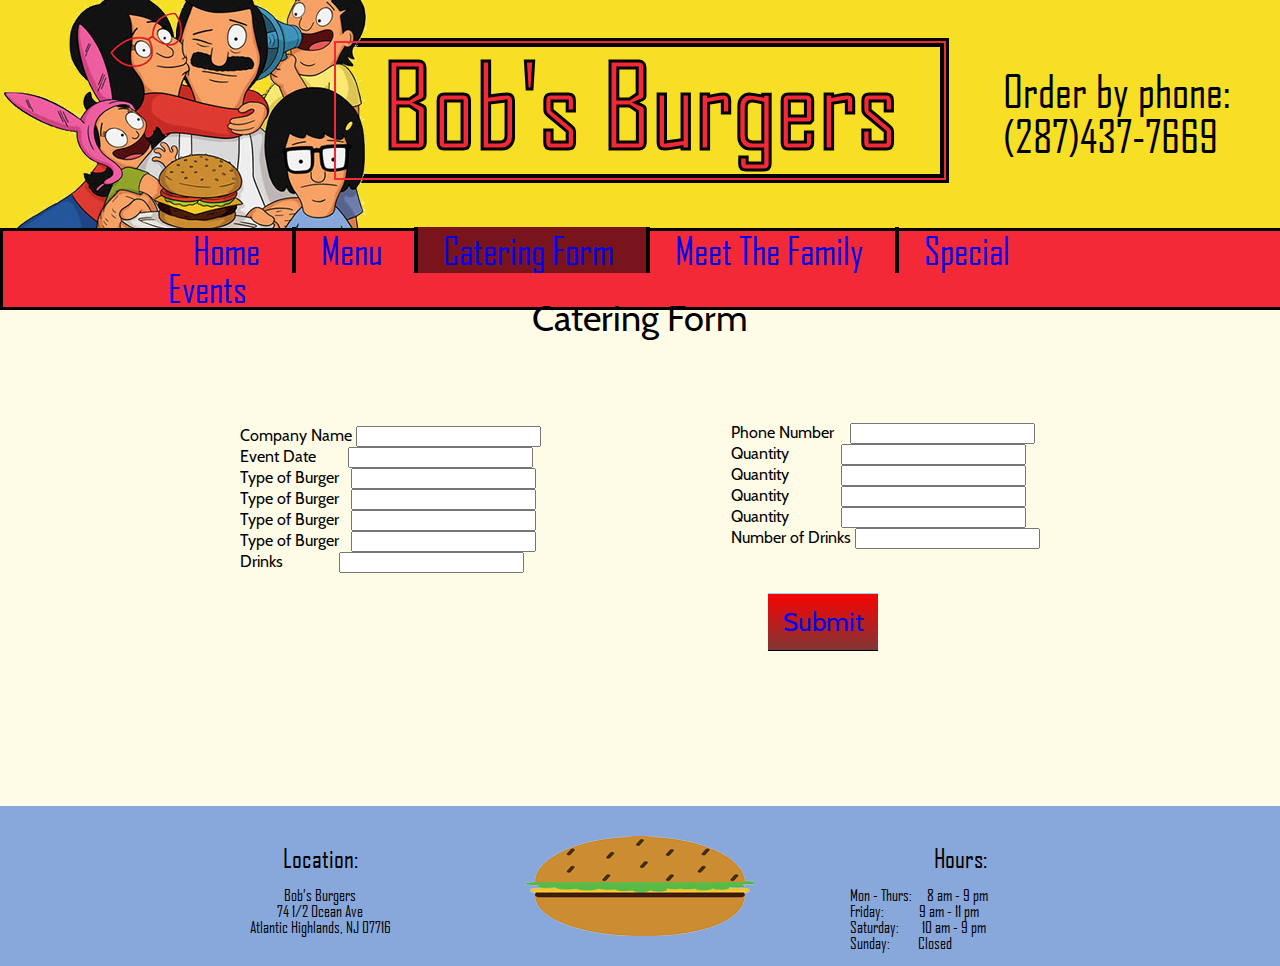
==== subPages/cateringForm.html @ a64ead50 "Close to finished" ====
<!DOCTYPE html>
<html class="no-js">
	<head>
		<meta charset="utf-8">
		<meta http-equiv="X-UA-Compatible" content="IE=edge">
		<title>Bob's Burgers</title>
		<meta name="description" content="Bob's Burgers">
		<!-- Enable responsive layouts; tell browsers not to shrink pages to fit small screens -->
		<meta name="viewport" content="width=device-width, initial-scale=1">
		<!-- Load styles -->
		<link rel="stylesheet" href="../CSS/styleSheet.css">
	</head>
	<body>
		<!-- =======================HEADER============================================================ -->
		<header>
			<!-- ====================LOGO======================================= -->
			<div class = "logo">
				<h1>Bob's Burgers</h1>
			</div>

			<img src = "../images/familyPic.png" alt = "Belcher family picture" class = "familyPic"/>
			<!-- ===================ORDER=NOW===================================== -->
			<div class = "orderNow">
				<p>
					Order by phone:<br>
					(287)437-7669
				</p>
			</div>
			<!-- ===================MENU=BAR======================================= -->
			<nav>
				<ul>
					<li> <a href = "../index.html">Home</a> </li>
					<li> <a href = "menu.html">Menu</a> </li>
					<li class = "active"> <a href = "cateringForm.html">Catering Form</a> </li>
					<li> <a href = "meetTheFamily.html">Meet The Family</a> </li>
					<li> <a href = "specialEvents.html">Special Events</a> </li>
				</ul>
			</nav>
		</header>
	
		<!-- ===================CATERING=FORM====================================================== -->
		<div class = "bodyContent">
			<h1>Catering Form</h1>
			<form class = "cateringForm">
				<div class = "leftSide">
					Company Name <input type = "text" name = "Company Name"> <br>
					Event Date &nbsp;&nbsp;&nbsp;&nbsp;&nbsp;&nbsp;&nbsp;<input type = "text" name = "Event Date">	<br>
					Type of Burger &nbsp;&nbsp;<input type = "text" name = "Type of Burger"> <br>
					Type of Burger &nbsp;&nbsp;<input type = "text" name = "Type of Burger"><br>
					Type of Burger &nbsp;&nbsp;<input type = "text" name = "Type of Burger"> <br>
					Type of Burger &nbsp;&nbsp;<input type = "text" name = "Type of Burger"> <br>
					Drinks &nbsp;&nbsp;&nbsp;&nbsp;&nbsp;&nbsp;&nbsp;&nbsp;&nbsp;&nbsp;&nbsp;&nbsp;&nbsp;<input type = "text" name = "Drink"> <br>
				</div>
				<div class = "rightSide">
					Phone Number &nbsp;&nbsp;&nbsp;<input type = "text" name = "Phone Number"> <br>
					Quantity &nbsp;&nbsp;&nbsp;&nbsp;&nbsp;&nbsp;&nbsp;&nbsp;&nbsp;&nbsp;&nbsp;&nbsp;<input type = "text" name = "Quantity"> <br>
					Quantity &nbsp;&nbsp;&nbsp;&nbsp;&nbsp;&nbsp;&nbsp;&nbsp;&nbsp;&nbsp;&nbsp;&nbsp;<input type = "text" name = "Quantity"> <br>
					Quantity &nbsp;&nbsp;&nbsp;&nbsp;&nbsp;&nbsp;&nbsp;&nbsp;&nbsp;&nbsp;&nbsp;&nbsp;<input type = "text" name = "Quantity"> <br>
					Quantity &nbsp;&nbsp;&nbsp;&nbsp;&nbsp;&nbsp;&nbsp;&nbsp;&nbsp;&nbsp;&nbsp;&nbsp;<input type = "text" name = "Quantity"> <br>
					Number of Drinks <input type = "text" name = "Number of Drinks">	 <br>
				</div>
			</form>
			<div class = "submitButton">
				<a href = "submitPage.html">Submit</a>
			</div>
		</div>	
		<!-- ======================FOOTER========================================================== -->
		<footer>
			<div class = "location">
				<h2>Location:</h2>
				<p>
					Bob’s Burgers <br>
					74 1/2 Ocean Ave <br>	
					Atlantic Highlands, NJ 07716 
				</p>
			</div>

			<div class = "burgerDrawing">
				<img src = "../images/cheeseburger.png" alt = "Cartoon cheesburger image."> 
			</div>

			<div class = "hours">
				<h2>Hours:</h2>
				<p>	
					Mon - Thurs: &nbsp;&nbsp;&nbsp;&nbsp;&nbsp;&nbsp;8 am - 9 pm <br>
					Friday: &nbsp;&nbsp;&nbsp;&nbsp;&nbsp;&nbsp;&nbsp;&nbsp;&nbsp;&nbsp;&nbsp;&nbsp;&nbsp;&nbsp;&nbsp;&nbsp;9 am - 11 pm <br>
					Saturday: &nbsp;&nbsp;&nbsp;&nbsp;&nbsp;&nbsp;&nbsp;&nbsp;&nbsp;&nbsp;10 am - 9 pm <br>
					 Sunday:&nbsp;&nbsp;&nbsp;&nbsp;&nbsp;&nbsp;&nbsp;&nbsp;&nbsp;&nbsp;&nbsp;&nbsp;&nbsp;&nbsp;Closed
				</p>
			</div>
		</footer> 
	</body>
</html>
---- CSS/styleSheet.css ----
@import 'reset.css';

@font-face{
	font-family: 'cabin';
	src: url("fonts/cabin/Cabin-Regular.otf");
}
@font-face{
	font-family: 'AgencyFB';
	src: url("fonts/Agency_FB.ttf");
}
/*<!-- =======================WHOLE=PAGE===================================== -->*/
body{
	margin: 0;
}
/*<!-- =======================HEADER===================================== -->*/
header{
	background-color: #f7df25;
	height: 200px;
	font-family: AgencyFB;
	padding-top: 40px;
}
.familyPic{
	float: left;
	margin-top: -185px; 
}
.logo{
	display: block;
	margin: -2px auto 0 auto;
	border: 5px solid black;
	width: 608px;
}
.logo h1{
	text-align: center;
	font-size: 115px;
	border: 4px solid #000;
	color: #f42938;
	outline-style: solid; 
	outline-color: #f42938;
	outline-width: 2px;
	width: 600px;
	padding: 0px 0 12px 0;
   -webkit-text-stroke-width: 3px;
   -webkit-text-stroke-color: black;

}
.orderNow{
	float: right;
	font-size: 45px;
	color: #000;
	/*Top right bottom left*/
	margin: -115px 50px 0 0;
}
nav, .famNav{
	display: inline-block;
	background-color: #f42938;
	width: 100%;
	font-size: 38px;
	z-index: 21;
	border: 3px solid black;
}
nav ul, .famNav ul{
	display: block;
	margin: 0 auto 0 auto;
	width: 950px;
	/*border: 1px solid black;*/
}
nav ul li, .famNav ul li{
	display: inline;
	list-style-type: none;
	padding: 0 25px 0 25px;
}
a:link, a:visited, a:hover, a:active{
	text-decoration: none;
}
a:link{
	/*color: white;*/
}
a:visited{
	color: white;
}
a:hover{
	color: #88a8db;
}
.active{
	background-color: #7a141c;
	color: #7a141c;
	/*text-decoration-color: #7a141c;*/
}
nav ul li{
	border-right: 4px solid #000;
}
nav ul li:last-child{
	border: none;
}
/*<!-- =======================BODY===================================== -->*/
h1{
	font-size: 36px;
	padding: 40px 0px;
	text-align: center;
}
h2{
	padding: 30px 0;
	font-size: 26px;
	text-align: center;
}
h3{
	font-size: 22px;
	padding: 30px 0;
}
.bodyContent{
	background-color: #fefbe6;
	/*Top left bottom right*/
	padding: 20px 0 155px 0;
	z-index: -5;
	font-family: cabin;
}
/*<!-- =======================FOOTER==================================== -->*/
footer{
	display: flex;
	-ms-flex-direction: row;
	flex-direction: row;
	background-color: #88a8db;
	justify-items: center;
	justify-content: center;
	clear: both;
	font-family: AgencyFB;
}
.burgerDrawing{
	margin-top: 30px;
	/*border: 1px solid red;*/
}
.hours h2, .location h2{
	text-align: center;
	padding-bottom: 15px;
}
.hours, .location{
	padding-top: 10px;
	width: 220px;
	/*border: 3px solid black;*/
}
.hours p{
	text-align: left;
	padding-bottom: 15px;
}
.hours, .location{
	margin: 0 95px;
}
.location p{
	text-align: center;
}
/*<!-- =======================HOME=PAGE===================================== -->*/
.aboutRest{
	width: 40%;
	margin: 0 auto 40px auto;
}
.aboutRest img{
	float: right;
	padding: 3%;
}
.ads{
	display: block;
	padding: 40px 0 20px 0;
	float: right;
}
.ads ul{
	list-style-type: none;
	padding-bottom: 10px;
}
/*<!-- =======================MENU=SHEET===================================== -->*/
.menu h2{
	/*margin: 50px auto 0 auto;*/
	text-align: center;
	/*border: 1px solid red;*/
}
.menu{
	margin: 0 auto 0 auto;
	width: 1000px;
}
.menu ul, .menu h2{
	width: 500px;
}
.menu ul li{
	padding-bottom: 5px;
}
.menu .rightSide{
	margin-top: -1180px;
	padding-top: -100px;
}
/*<!-- =======================Special=Events===================================== -->*/
.windowSlideShow{
	display: block;
	position: relative;
	margin: 80px auto 0 auto;
	width: 42%;
	overflow: hidden;
	/*border: 1px solid red;*/
}
.images{
	width: 750px;
	margin: 0 auto 0 auto;
}
.windowSlideShow figure, .dinner figure{
	position: absolute;
	opacity: 0;
}
.windowSlideShow figcaption{
  position: absolute;
  font-size: .8em;
  bottom: .55em;
  padding: .25em;
  color: #fff;
  background: rgba(0,0,0, .75);
  border-radius: 2px;
}
figure.show{
	opacity: 1;
  	position: static;
}
.dinNext, .next, .dinPrev, .prev{
  color: #f7df25;
  position: absolute;
  background: #f42938;
  top: 65%;
  z-index: 1;
  font-size: 3em;
  margin-top: -.75em;
  opacity: 1;
  /*user-select: none;*/
}
.dinNext:hover, .next:hover, .dinPrev:hover, .prev:hover{
  cursor: pointer;
  opacity: 1;
}
.next, .dinNext{
	right: 0;
	padding: 10px 6px 15px 10px;
	border-top-left-radius: 3px;
	border-bottom-left-radius: 3px;
}
.prev, .dinPrev{
	/*left: 0;*/
	padding: 10px 10px 15px 5px;
	border-top-right-radius: 3px;
	border-bottom-right-radius: 3px;
}
.images p{
	padding: 15px;
}
.dinner{
	display: block;
	position: relative;
	margin: 380px auto 0 auto;
	width: 42%;
	overflow: hidden;
	/*border: 1px solid red;*/
}
/*<!-- =======================Catering=Form===================================== -->*/
.cateringForm{
	margin: 50px auto 0 auto;
	width: 800px;
}
.rightSide{
	float: right;
	margin-top: -150px;
}
.submitButton{
	border-top: 1px solid #96d1f8;
	border-bottom: 1px solid #000;
	color: #fff;
	width: 80px;
	background-color: #f42938;
	margin: 20px 0 0 60%;
	padding: 15px;
	font-size: 26px;
	/*float: right;*/
    background: -webkit-gradient(linear, left top, left bottom, from(#f70303), to(#823636));
    background: -webkit-linear-gradient(top, #f70303, #823636);
    background: -moz-linear-gradient(top, #f70303, #823636);
    background: -ms-linear-gradient(top, #f70303, #823636);
    background: -o-linear-gradient(top, #f70303, #823636);
}
.submitButton:visited, .submitButton:active .submitButton:link{
	color: #fff;
}
.submitButton:hover{
   border-top-color: #782828;
   background: #782828;
   color: #ccc;
}
/*<!-- =======================Meet the Family===================================== -->*/
/*.famNav{
	display: block;
	width: 1200px;
	margin: 0 auto 0 auto;
}
.famNav ul{
	width: 100%;
	font-size: 26px;
	/*border: 1px solid blue;
}
.famNav ul li{
	border-right: 4px solid #000;
}
.famNav ul li:last-child{
	border: none;
}
.familyBio p{
	margin: 0 auto 0 auto;
	text-align: center;
}
.familyBio{
	margin: 0 auto;
	width: 800px;
}*/
/*============================Submit==============================================*/
.submit{
	font-size: 45px;
	margin: 50px auto 0 auto;
	width: 70%;
}
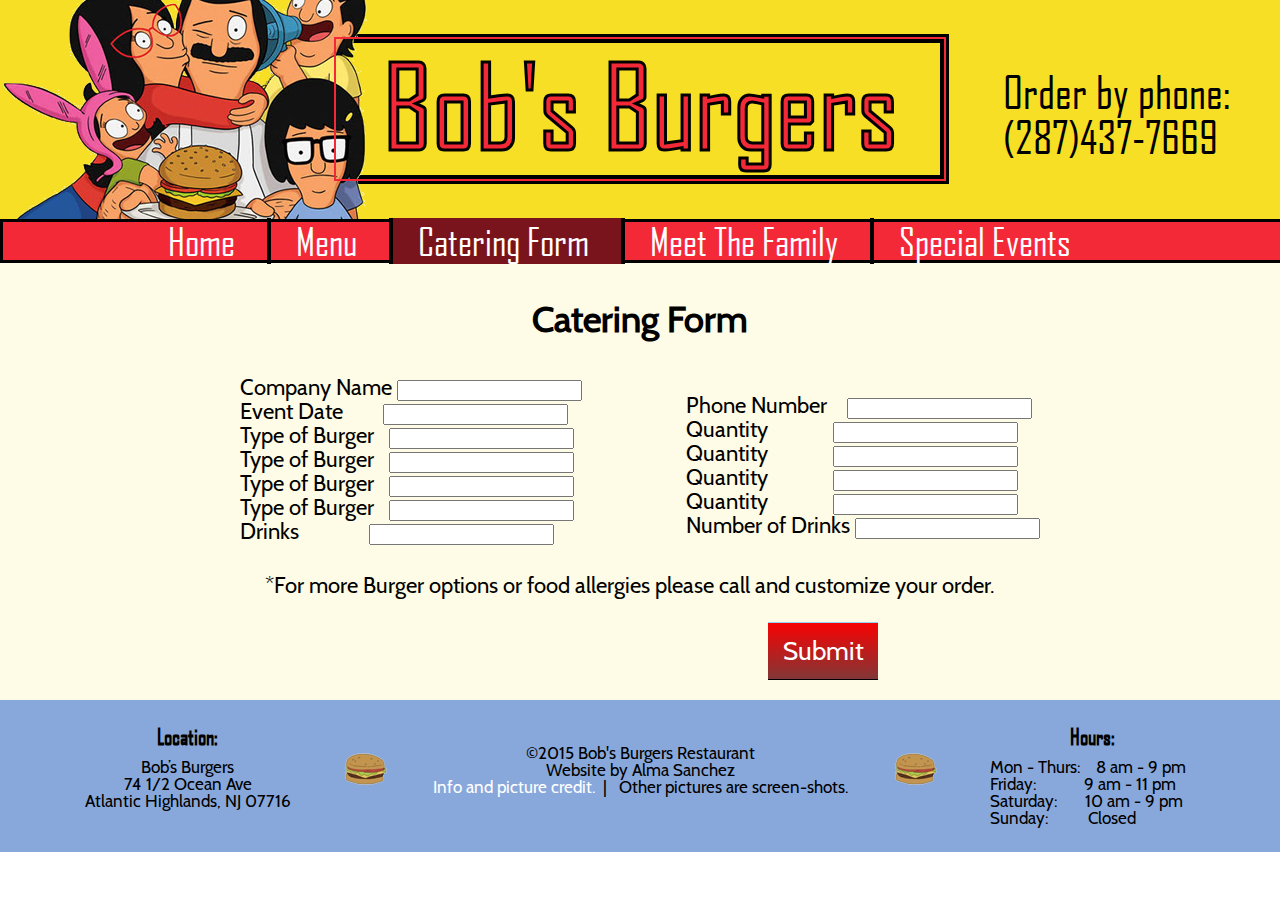
==== commit 5f15e47d: "Updated version" ====
--- a/subPages/cateringForm.html
+++ b/subPages/cateringForm.html
@@ -9,6 +9,7 @@
 		<meta name="viewport" content="width=device-width, initial-scale=1">
 		<!-- Load styles -->
 		<link rel="stylesheet" href="../CSS/styleSheet.css">
+		<link rel="shortcut icon" href="../images/favBob.ico">
 	</head>
 	<body>
 		<!-- =======================HEADER============================================================ -->
@@ -18,7 +19,7 @@
 				<h1>Bob's Burgers</h1>
 			</div>
 
-			<img src = "../images/familyPic.png" alt = "Belcher family picture" class = "familyPic"/>
+			<img src = "../images/familyPic.png" alt = "Belcher family picture" class = "familyPic">
 			<!-- ===================ORDER=NOW===================================== -->
 			<div class = "orderNow">
 				<p>
@@ -60,32 +61,40 @@
 					Number of Drinks <input type = "text" name = "Number of Drinks">	 <br>
 				</div>
 			</form>
+			<p class = "smallText"> *For more Burger options or food allergies please call and customize your order.</p>
 			<div class = "submitButton">
 				<a href = "submitPage.html">Submit</a>
 			</div>
 		</div>	
-		<!-- ======================FOOTER========================================================== -->
+		<!-- =======================FOOTER=====================================	-->
 		<footer>
 			<div class = "location">
 				<h2>Location:</h2>
 				<p>
 					Bob’s Burgers <br>
-					74 1/2 Ocean Ave <br>	
+					74 1/2 Ocean Ave <br>
 					Atlantic Highlands, NJ 07716 
 				</p>
 			</div>
 
 			<div class = "burgerDrawing">
-				<img src = "../images/cheeseburger.png" alt = "Cartoon cheesburger image."> 
+				<img src = "../images/cheeseburger.png" alt = "logo image"> 
 			</div>
-
+			<div class = "info">
+				<p>&#169;2015 Bob's Burgers Restaurant <br> Website by Alma Sanchez</p>
+				<p><a href="http://bobs-burgers.wikia.com/wiki/Bob%27s_Burgers_Wiki" target = "_blank">Info and picture credit.</a>&nbsp;&nbsp;| &nbsp;&nbsp;Other pictures are screen-shots.</p>
+			</div>
+			<div class = "burgerDrawing">
+				<img src = "../images/cheeseburger.png" alt = "logo image"> 
+			</div>
+			
 			<div class = "hours">
 				<h2>Hours:</h2>
 				<p>	
-					Mon - Thurs: &nbsp;&nbsp;&nbsp;&nbsp;&nbsp;&nbsp;8 am - 9 pm <br>
-					Friday: &nbsp;&nbsp;&nbsp;&nbsp;&nbsp;&nbsp;&nbsp;&nbsp;&nbsp;&nbsp;&nbsp;&nbsp;&nbsp;&nbsp;&nbsp;&nbsp;9 am - 11 pm <br>
-					Saturday: &nbsp;&nbsp;&nbsp;&nbsp;&nbsp;&nbsp;&nbsp;&nbsp;&nbsp;&nbsp;10 am - 9 pm <br>
-					 Sunday:&nbsp;&nbsp;&nbsp;&nbsp;&nbsp;&nbsp;&nbsp;&nbsp;&nbsp;&nbsp;&nbsp;&nbsp;&nbsp;&nbsp;Closed
+					Mon - Thurs: &nbsp;&nbsp;&nbsp;8 am - 9 pm <br>
+					Friday: &nbsp;&nbsp;&nbsp;&nbsp;&nbsp;&nbsp;&nbsp;&nbsp;&nbsp;&nbsp;&nbsp;9 am - 11 pm <br>
+					Saturday: &nbsp;&nbsp;&nbsp;&nbsp;&nbsp;&nbsp;10 am - 9 pm <br>
+					 Sunday:&nbsp;&nbsp;&nbsp;&nbsp;&nbsp;&nbsp;&nbsp;&nbsp;&nbsp;&nbsp;Closed
 				</p>
 			</div>
 		</footer> 
--- a/CSS/styleSheet.css
+++ b/CSS/styleSheet.css
@@ -18,10 +18,11 @@
 	height: 200px;
 	font-family: AgencyFB;
 	padding-top: 40px;
+	margin-top: -20px;
 }
 .familyPic{
 	float: left;
-	margin-top: -185px; 
+	margin-top: -195px; 
 }
 .logo{
 	display: block;
@@ -30,6 +31,7 @@
 	width: 608px;
 }
 .logo h1{
+	font-weight: normal;
 	text-align: center;
 	font-size: 115px;
 	border: 4px solid #000;
@@ -38,10 +40,9 @@
 	outline-color: #f42938;
 	outline-width: 2px;
 	width: 600px;
-	padding: 0px 0 12px 0;
+	padding: 5px 0 12px 0;
    -webkit-text-stroke-width: 3px;
    -webkit-text-stroke-color: black;
-
 }
 .orderNow{
 	float: right;
@@ -50,7 +51,7 @@
 	/*Top right bottom left*/
 	margin: -115px 50px 0 0;
 }
-nav, .famNav{
+nav{
 	display: inline-block;
 	background-color: #f42938;
 	width: 100%;
@@ -58,13 +59,13 @@
 	z-index: 21;
 	border: 3px solid black;
 }
-nav ul, .famNav ul{
+nav ul{
 	display: block;
 	margin: 0 auto 0 auto;
-	width: 950px;
+	width: 1000px;
 	/*border: 1px solid black;*/
 }
-nav ul li, .famNav ul li{
+nav ul li{
 	display: inline;
 	list-style-type: none;
 	padding: 0 25px 0 25px;
@@ -73,7 +74,7 @@
 	text-decoration: none;
 }
 a:link{
-	/*color: white;*/
+	color: white;
 }
 a:visited{
 	color: white;
@@ -97,22 +98,26 @@
 	font-size: 36px;
 	padding: 40px 0px;
 	text-align: center;
+	font-weight: bold;
 }
 h2{
 	padding: 30px 0;
 	font-size: 26px;
 	text-align: center;
+	font-weight: bold;
 }
 h3{
 	font-size: 22px;
 	padding: 30px 0;
+	font-weight: bold;
 }
 .bodyContent{
 	background-color: #fefbe6;
 	/*Top left bottom right*/
-	padding: 20px 0 155px 0;
+	padding: 25px 0 20px 0;
 	z-index: -5;
 	font-family: cabin;
+	font-size: 22px;
 }
 /*<!-- =======================FOOTER==================================== -->*/
 footer{
@@ -122,36 +127,46 @@
 	background-color: #88a8db;
 	justify-items: center;
 	justify-content: center;
-	clear: both;
+	padding-bottom: 10px;
+}
+.burgerDrawing{
+	margin: 50px 40px;
+	/*border: 1px solid red;*/
+}
+.hours h2, .location h2{
 	font-family: AgencyFB;
-}
-.burgerDrawing{
-	margin-top: 30px;
-	/*border: 1px solid red;*/
-}
-.hours h2, .location h2{
-	text-align: center;
-	padding-bottom: 15px;
+	text-align: center;
+	padding-bottom: 12px;
+	font-size: 22px;
 }
 .hours, .location{
-	padding-top: 10px;
-	width: 220px;
+	padding-top: 5px;
+	width: 225px;
 	/*border: 3px solid black;*/
+	margin-top: -10px ;
 }
 .hours p{
 	text-align: left;
 	padding-bottom: 15px;
-}
-.hours, .location{
-	margin: 0 95px;
+	margin-left: 10px;
+}
+.hours, .location, .info{
+	font-size: 17px;
+	font-family: cabin;
 }
 .location p{
 	text-align: center;
+}
+.info{
+	text-align: center;
+	width: 420px;
+	margin-top: 45px;
+	/*border: 3px solid black;*/
 }
 /*<!-- =======================HOME=PAGE===================================== -->*/
 .aboutRest{
-	width: 40%;
-	margin: 0 auto 40px auto;
+	margin: 20px auto 50px auto;
+	width: 750px;
 }
 .aboutRest img{
 	float: right;
@@ -161,6 +176,7 @@
 	display: block;
 	padding: 40px 0 20px 0;
 	float: right;
+	margin-top: 20px;
 }
 .ads ul{
 	list-style-type: none;
@@ -170,28 +186,31 @@
 .menu h2{
 	/*margin: 50px auto 0 auto;*/
 	text-align: center;
+	width: 400px;
 	/*border: 1px solid red;*/
 }
 .menu{
 	margin: 0 auto 0 auto;
 	width: 1000px;
-}
-.menu ul, .menu h2{
-	width: 500px;
+	padding-bottom: 20px;
+	/*border: 1px solid red;*/
+}
+.menu ul{
+	width: 470px;
+	/*border: 1px solid blue;*/
 }
 .menu ul li{
 	padding-bottom: 5px;
 }
 .menu .rightSide{
-	margin-top: -1180px;
-	padding-top: -100px;
+	margin-top: -1280px;
 }
 /*<!-- =======================Special=Events===================================== -->*/
 .windowSlideShow{
 	display: block;
 	position: relative;
-	margin: 80px auto 0 auto;
-	width: 42%;
+	margin: 0px auto 0 auto;
+	width: 900px;
 	overflow: hidden;
 	/*border: 1px solid red;*/
 }
@@ -243,20 +262,41 @@
 	border-top-right-radius: 3px;
 	border-bottom-right-radius: 3px;
 }
-.images p{
+.images p, .sBparties p{
 	padding: 15px;
 }
 .dinner{
 	display: block;
 	position: relative;
-	margin: 380px auto 0 auto;
-	width: 42%;
+	/*width: 42%;*/
 	overflow: hidden;
 	/*border: 1px solid red;*/
+}
+.dinner figcaption, .sBparties figcaption{
+  position: absolute;
+  font-size: .8em;
+  bottom: .55em;
+  padding: .25em;
+  color: #fff;
+  background: rgba(0,0,0, .75);
+  border-radius: 2px;
+}
+.theatreNight{
+	margin: 0px auto 0 auto;
+	width: 900px;
+}
+.sBparties{
+	/*border: 1px solid blue;*/
+	position: relative;
+	width: 900px;
+	margin: 0 auto;
+}
+.sBparties figure{
+	margin-left: 190px;
 }
 /*<!-- =======================Catering=Form===================================== -->*/
 .cateringForm{
-	margin: 50px auto 0 auto;
+	margin: 0px auto 0 auto;
 	width: 800px;
 }
 .rightSide{
@@ -264,22 +304,23 @@
 	margin-top: -150px;
 }
 .submitButton{
+	width: 80px;
+	padding: 15px;
+	font-size: 26px;
+}
+.submitButton, .backToTop{
 	border-top: 1px solid #96d1f8;
 	border-bottom: 1px solid #000;
 	color: #fff;
-	width: 80px;
 	background-color: #f42938;
 	margin: 20px 0 0 60%;
-	padding: 15px;
-	font-size: 26px;
-	/*float: right;*/
     background: -webkit-gradient(linear, left top, left bottom, from(#f70303), to(#823636));
     background: -webkit-linear-gradient(top, #f70303, #823636);
     background: -moz-linear-gradient(top, #f70303, #823636);
     background: -ms-linear-gradient(top, #f70303, #823636);
     background: -o-linear-gradient(top, #f70303, #823636);
 }
-.submitButton:visited, .submitButton:active .submitButton:link{
+.submitButton:visited, .submitButton:active, .submitButton:link, .info a:visited, .info a:active, .info a:link{
 	color: #fff;
 }
 .submitButton:hover{
@@ -287,32 +328,50 @@
    background: #782828;
    color: #ccc;
 }
+.smallText{
+	padding: 5px;
+	width: 750px;
+	margin: 25px auto 0 auto;
+}
 /*<!-- =======================Meet the Family===================================== -->*/
-/*.famNav{
-	display: block;
-	width: 1200px;
-	margin: 0 auto 0 auto;
-}
-.famNav ul{
-	width: 100%;
-	font-size: 26px;
-	/*border: 1px solid blue;
-}
-.famNav ul li{
-	border-right: 4px solid #000;
-}
-.famNav ul li:last-child{
-	border: none;
+.backToTop{
+	text-align: center;
+	margin-left: 800px;
+	width: 60px;
+	font-weight: bold;
+	font-size: 60px;
+	padding-top: 15px;
+}
+.backToTop:hover{
+   border-top-color: #782828;
+   background: #782828;
+   color: #ccc;
+}
+.backToTop:visited, .backToTop:active, .backToTop:link{
+	color: #fff;
+}
+.familyBio{
+	width: 600px;
+	/*border: 1px solid blue;*/
+}
+.famContainer{
+	width:900px;
+	margin: 0 auto;
+	/*border: 1px solid blue;*/
+}
+.famPics ul li{
+	list-style: none;
+	padding-bottom: 75px;
+}
+.famPics{
+	float: right;
+	/*clear:both;*/
+	margin-top: -1500px;
 }
 .familyBio p{
-	margin: 0 auto 0 auto;
-	text-align: center;
-}
-.familyBio{
-	margin: 0 auto;
-	width: 800px;
-}*/
-/*============================Submit==============================================*/
+	padding-bottom: 85px;
+}
+/*============================Submit=Page=============================================*/
 .submit{
 	font-size: 45px;
 	margin: 50px auto 0 auto;
